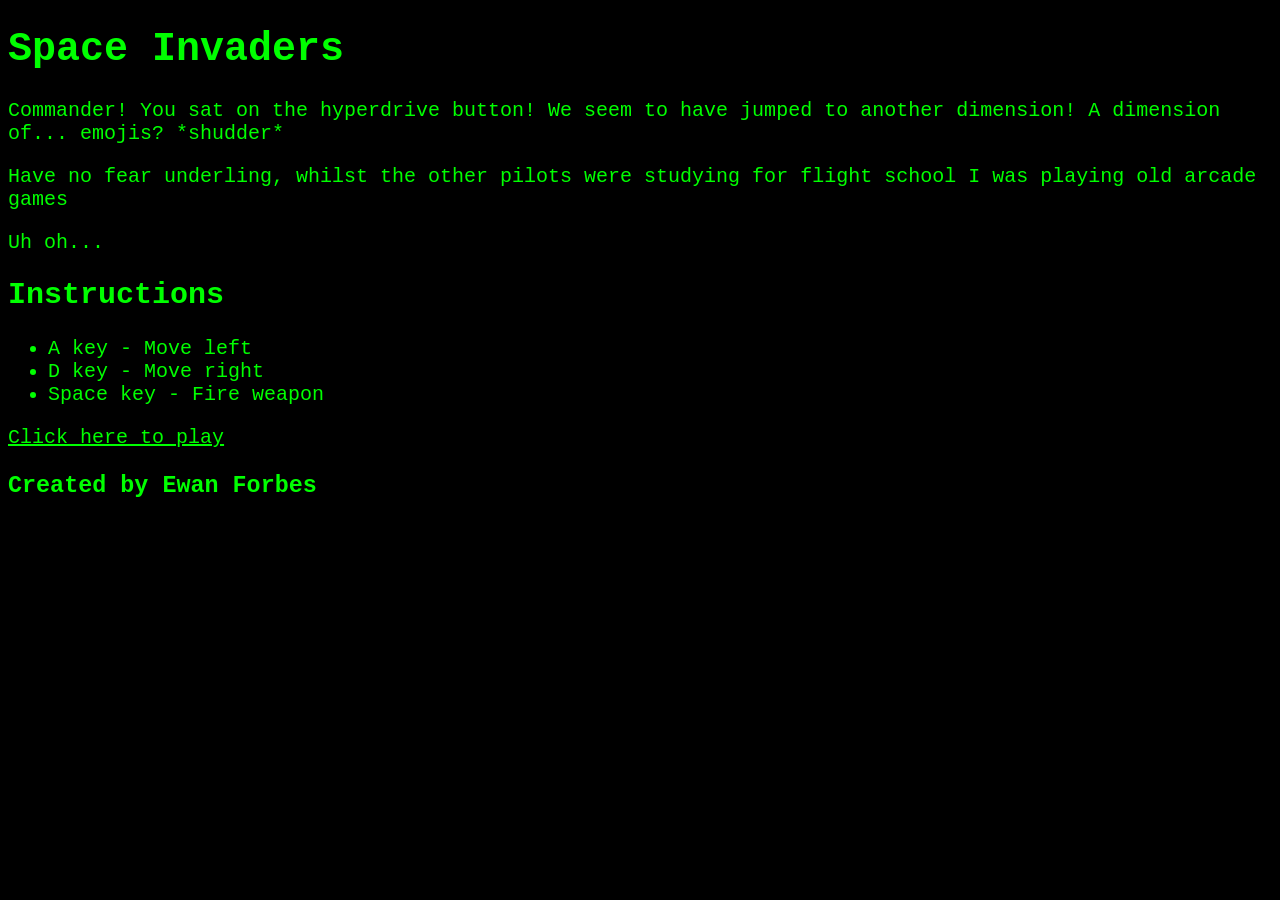
==== index.html @ 2bbc4a2a "Polish" ====
<!DOCTYPE html>
<html>
<head>
	<title>Face Invaders</title>
	<link rel="stylesheet" type="text/css" href="css/start.css">
</head>
<body>
	<h1>Space Invaders</h1>
	<p>Commander! You sat on the hyperdrive button! We seem to have jumped to another dimension! A dimension of... emojis? *shudder*</p>
	<p>Have no fear underling, whilst the other pilots were studying for flight school I was playing old arcade games</p>
	<p>Uh oh...</p>
	<h2>Instructions</h2>
	<ul>
		<li>A key - Move left</li>
		<li>D key - Move right</li>
		<li>Space key - Fire weapon</li>
	</ul>
	<a href="game.html">Click here to play</a>
	<h3>Created by Ewan Forbes</h3>
</body>
</html>
---- css/start.css ----
body {
	background-color: #000000;
	background-image: url("../assets/background.png");
	animation: backgroundScroll 10s linear infinite;
	font-family: "Courier New";
	font-size: 20px;
	color: #00FF00;
}

a {
	color: #00FF00;
}

@keyframes backgroundScroll {
    from {background-position: 0 0;}
    to {background-position: 0px -800px;}
}
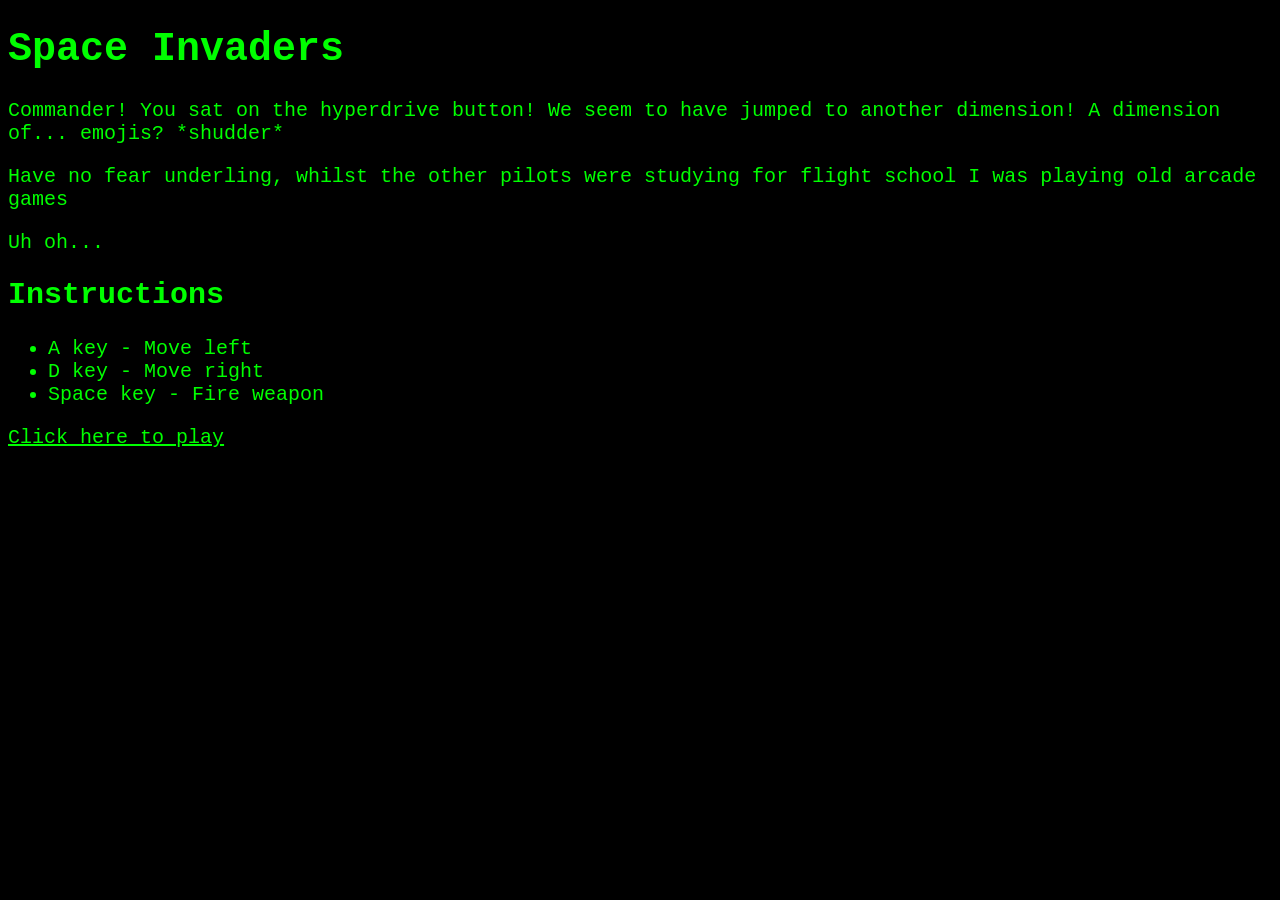
==== commit 55727ddd: "Added mobile controls" ====
--- a/index.html
+++ b/index.html
@@ -2,6 +2,7 @@
 <html>
 <head>
 	<title>Face Invaders</title>
+	<link rel="icon" type="image/png" href="assets/nauseated_face.png">
 	<link rel="stylesheet" type="text/css" href="css/start.css">
 </head>
 <body>
@@ -16,6 +17,5 @@
 		<li>Space key - Fire weapon</li>
 	</ul>
 	<a href="game.html">Click here to play</a>
-	<h3>Created by Ewan Forbes</h3>
 </body>
-</html>+</html>
